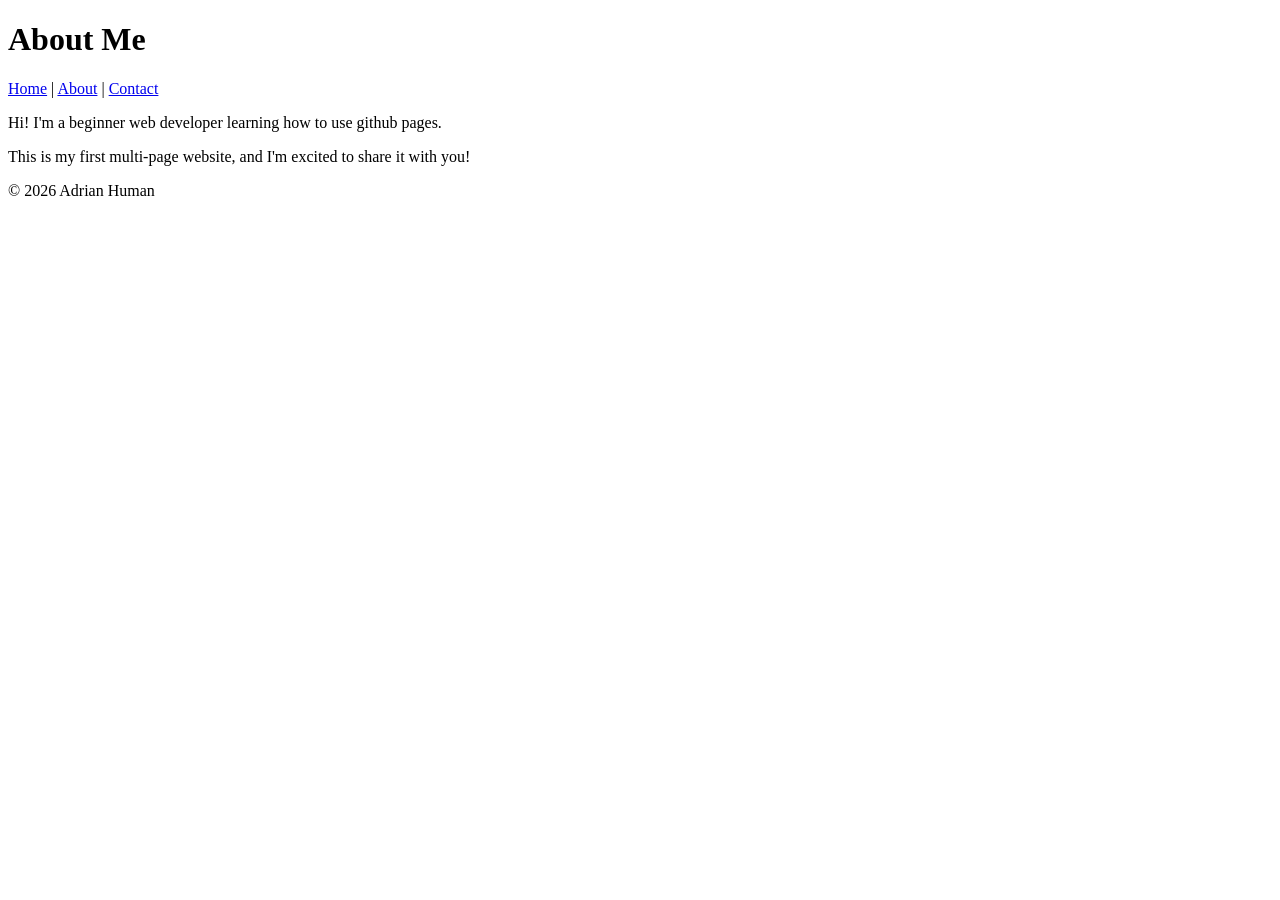
==== about.html @ 92603f78 "Added About and Contact pages with navigation" ====
<!DOCTYPE html>
<html lang="en">
<head>
<meta charset="UTF-8">
<meta name="viewport" content="width=device-width, initial-scale=1.0">
<title>About Me</title>
</head>
<body>

<header>
<h1>About Me</h1>
<nav>
<a href="index.html">Home</a> |
<a href="about.html">About</a> |
<a href="contact.html">Contact</a>
</nav>
</header>

<main>
<p>Hi! I'm a beginner web developer learning how to use github pages.</p>
<p>This is my first multi-page website, and I'm excited to share it with you!</p>
</main>

<footer>
<p>&copy; 2026 Adrian Human</p>
</footer>
</body>
</html>
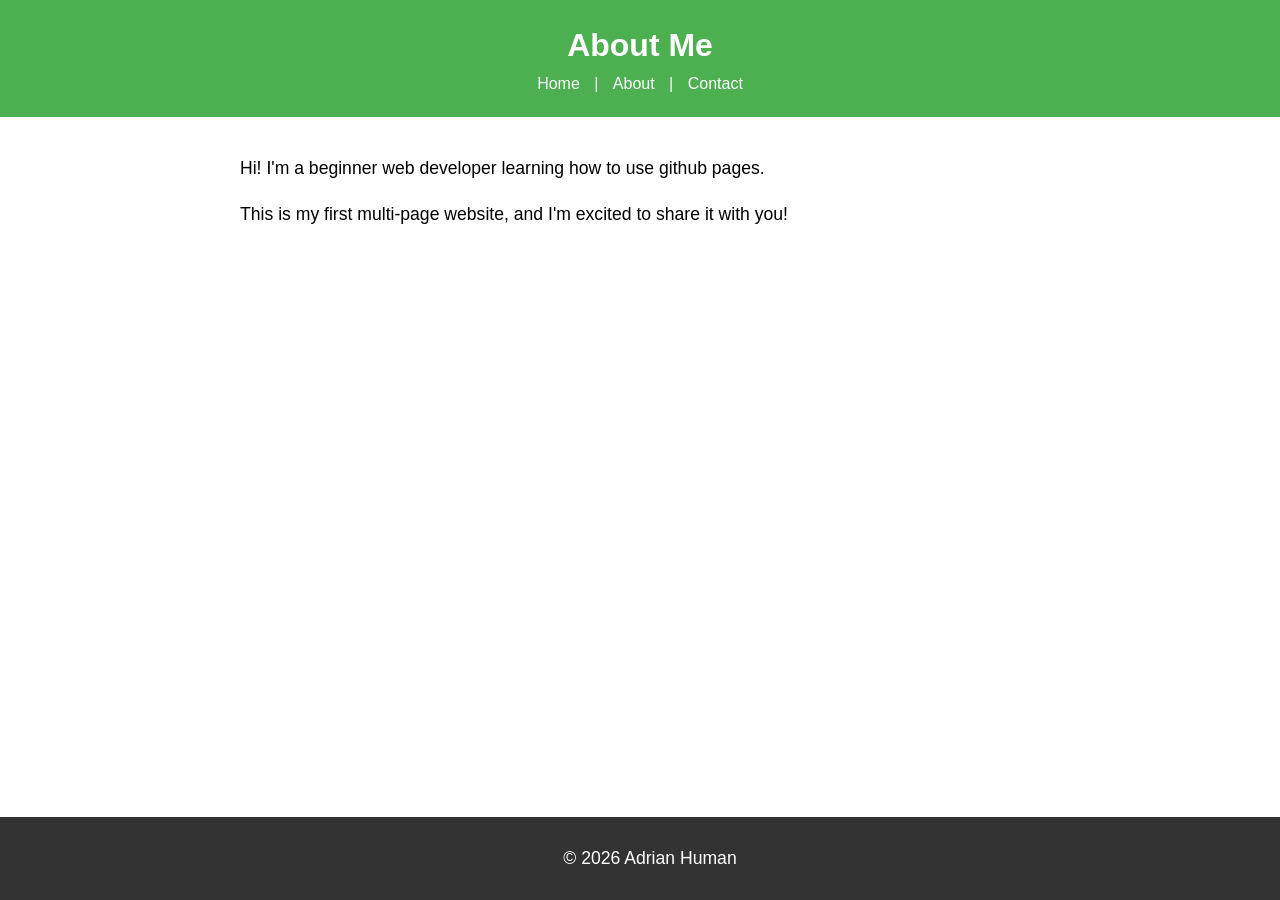
==== commit cc54a8b5: "Added CSS3 styling to the website" ====
--- a/about.html
+++ b/about.html
@@ -4,6 +4,7 @@
 <meta charset="UTF-8">
 <meta name="viewport" content="width=device-width, initial-scale=1.0">
 <title>About Me</title>
+<link rel="stylesheet" href="styles.css">
 </head>
 <body>
 
--- a/styles.css
+++ b/styles.css
@@ -0,0 +1,76 @@
+body {
+font-family: Arial, sans-serif;
+color: #333
+background-color: #f9f9f9;
+margin: 0;
+padding: 0;
+line-height: 1.6;
+}
+
+header {
+background-color: #4CAF50;
+color: white;
+padding: 20px;
+text-align: center;
+}
+
+header h1{
+margin: 0;
+}
+
+nav a {
+color: white;
+text-decoration: none;
+margin: 0 10px;
+}
+
+nav a:hover {
+text-decoration: underline;
+}
+
+main {
+padding: 20px;
+max-width: 800px;
+margin: 0 auto;
+}
+
+main img {
+max-width: 100%;
+height: auto;
+display: b;ock;
+margin: 20px 0;
+}
+
+footer {
+background-color: #333;
+color: white;
+text-align: center;
+padding: 10px;
+position: fixed;
+bottom: 0;
+width: 100%;
+}
+
+p {
+font-size: 1.1em;
+}
+
+a {
+color: #4CAF50;
+text-decoration: none;
+}
+
+a:hover {
+text-decoration: underline
+}
+
+img {
+width: 300px;
+border: 5px solid #4CAF50;
+border-radius: 10px:
+}
+
+main a[href^="mailto:"] {
+color: #ff5722;
+font-weight: bold;
+}
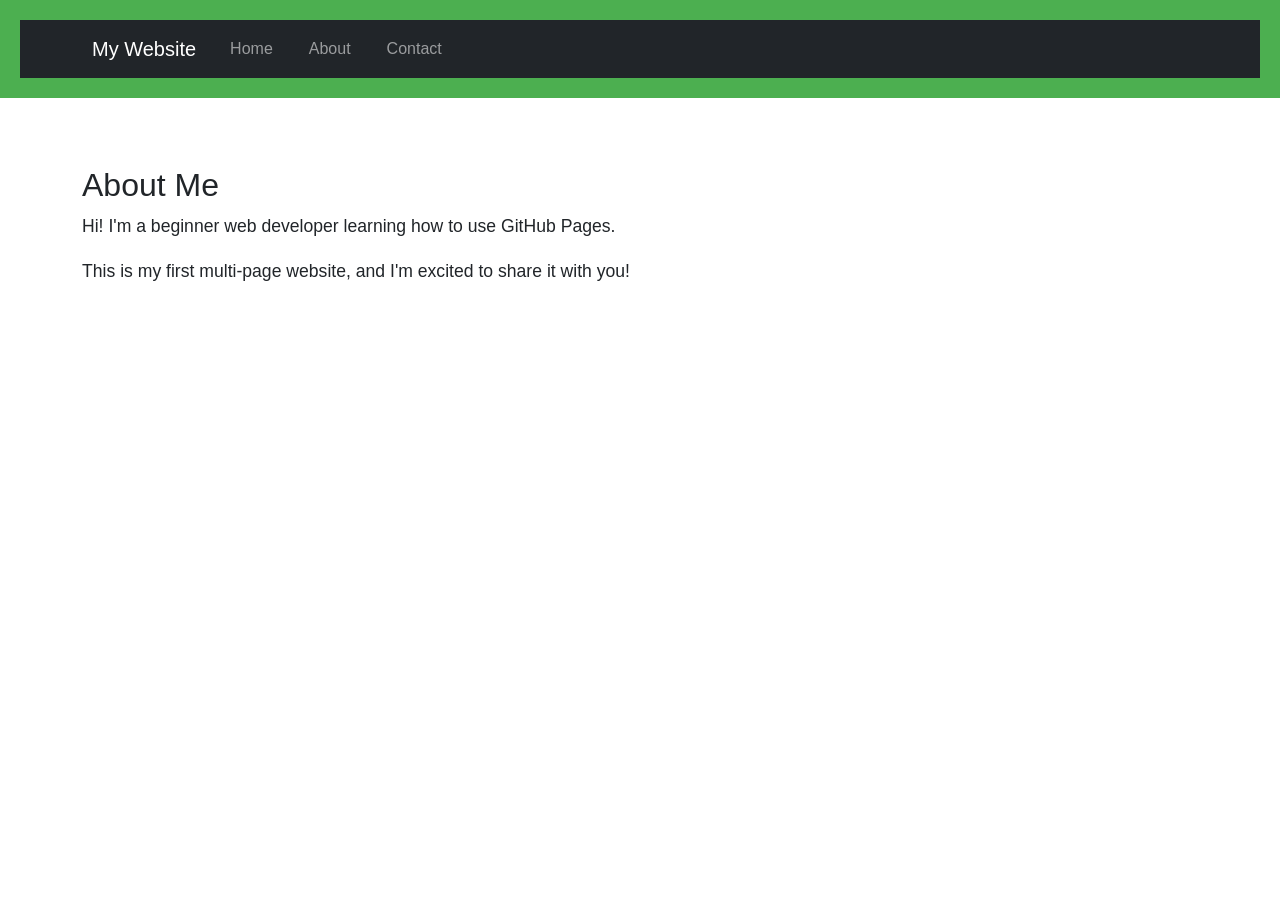
==== commit 15f957ce: "Added Bootstrap layout and updated website" ====
--- a/about.html
+++ b/about.html
@@ -1,29 +1,70 @@
 <!DOCTYPE html>
 <html lang="en">
+
 <head>
 <meta charset="UTF-8">
 <meta name="viewport" content="width=device-width, initial-scale=1.0">
-<title>About Me</title>
+<title>About</title>
+
+<link href="https://cdn.jsdelivr.net/npm/bootstrap@5.3.0/dist/css/bootstrap.min.css" rel="stylesheet">
+
 <link rel="stylesheet" href="styles.css">
+
 </head>
+
 <body>
 
 <header>
-<h1>About Me</h1>
-<nav>
-<a href="index.html">Home</a> |
-<a href="about.html">About</a> |
-<a href="contact.html">Contact</a>
+
+<nav class="navbar navbar-expand-lg navbar-dark bg-dark">
+
+<div class="container">
+
+<a class="navbar-brand" href="index.html">My Website</a>
+
+<button class="navbar-toggler" type="button" data-bs-toggle="collapse" data-bs-target="#navbarNav">
+<span class="navbar-toggler-icon"></span>
+</button>
+
+<div class="collapse navbar-collapse" id="navbarNav">
+
+<ul class="navbar-nav">
+
+<li class="nav-item">
+<a class="nav-link" href="index.html">Home</a>
+</li>
+
+<li class="nav-item">
+<a class="nav-link" href="about.html">About</a>
+</li>
+
+<li class="nav-item">
+<a class="nav-link" href="contact.html">Contact</a>
+</li>
+
+</ul>
+
+</div>
+</div>
+
 </nav>
+
 </header>
 
-<main>
-<p>Hi! I'm a beginner web developer learning how to use github pages.</p>
+<main class="container my-5">
+
+<h2>About Me</h2>
+
+<p>Hi! I'm a beginner web developer learning how to use GitHub Pages.</p>
+
 <p>This is my first multi-page website, and I'm excited to share it with you!</p>
+
 </main>
 
-<footer>
-<p>&copy; 2026 Adrian Human</p>
-</footer>
+<script src="https://cdn.jsdelivr.net/npm/@popperjs/core@2.11.6/dist/umd/popper.min.js"></script>
+
+<script src="https://cdn.jsdelivr.net/npm/bootstrap@5.3.0/dist/js/bootstrap.min.js"></script>
+
 </body>
+
 </html>
